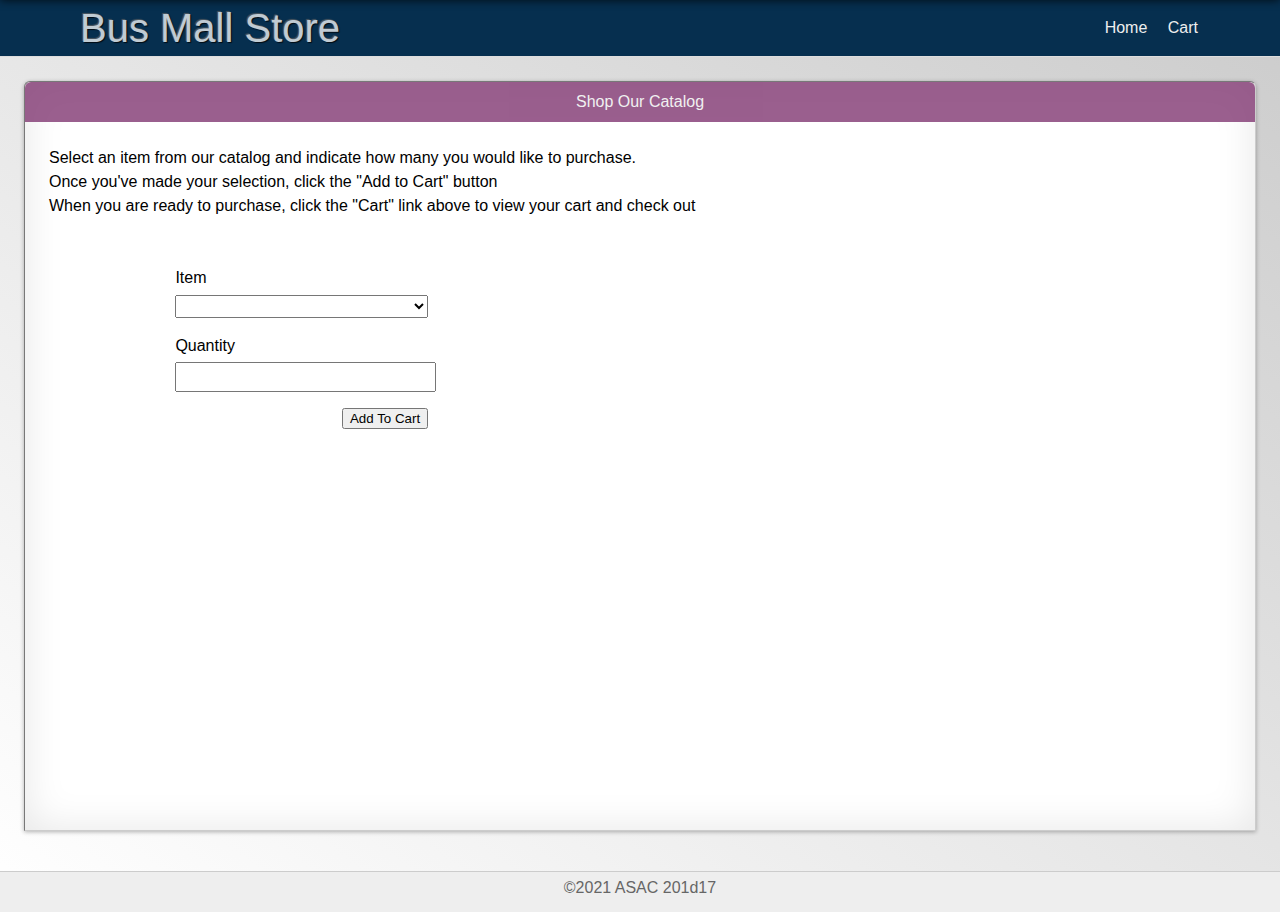
==== index.html @ 92c17579 "modify js file" ====
<!DOCTYPE html>
<html>

  <head>
    <title>Bus Mall Store</title>
    <link rel="stylesheet" href="./assets/css/reset.css" />
    <link rel="stylesheet" href="./assets/css/style.css" />
  </head>

  <body>

    <header>
      <h1>Bus Mall Store</h1>
      <nav>
        <ul>
          <li><a href="index.html">Home</a></li>
          <li><a href="cart.html">Cart</a><span id="itemCount"></span></li>
        </ul>
      </nav>
    </header>

    <main>

      <section class="deck col-1">
        <div class="card">
          <header>
            <h1>Shop Our Catalog</h1>
          </header>
          <div class="copy">
            <ol>
              <li>Select an item from our catalog and indicate how many you would like to purchase.</li>
              <li>Once you've made your selection, click the "Add to Cart" button</li>
              <li>When you are ready to purchase, click the "Cart" link above to view your cart and check out</li>
            </ol>
          </div>
        </div>
      </section>

      <section class="deck col-2">
        <div class="card">
          <div class="copy">
            <form id="catalog">
              <fieldset>
                <legend>Catalog</legend>
                <label>
                  <span>Item</span>
                  <select id="items"></select>
                </label>
                <label>
                  <span>Quantity</span>
                  <input id="quantity" type="number" />
                </label>
                <input type="submit" value="Add To Cart" />
              </fieldset>
            </form>
          </div>
        </div>
        <div class="card" id="cartContents"></div>
      </section>

    </main>

    <footer>
      <p>&copy;2021 ASAC 201d17</p>
    </footer>

    <script src='./assets/js/app.js'></script>
    <script src='./assets/js/catalog.js'></script>
  </body>

</html>
---- assets/css/style.css ----
body,
html {
  height: 100%;
  width: 100%;
}

body {
  background-image: linear-gradient( to top right, #fff, #ccc);
  background-repeat: no-repeat;
  background-attachment: fixed;
  font-family: Verdana, Geneva, Tahoma, sans-serif;
}

/* Specifically Targeting the Main Header (not to be confused with headers within cards) */

body>header {
  background: #062f4f;
  border-bottom: 1px solid #ddd;
  overflow: hidden;
  padding: .5em 5em;
}

body>header:after {
  content: "";
  position: fixed;
  top: -10px;
  left: 0;
  width: 100%;
  height: 10px;
  z-index: 100;
  box-shadow: 0 0 10px rgba(0, 0, 0, .8);
}

body>header nav {
  float: right;
  line-height: 2.5em;
}

body>header nav li {
  display: inline-block;
}

body>header nav li a {
  color: #eee;
  padding: 0 .5em;
  text-decoration: none;
}

#itemCount {
  color: #ccc;
  font-size: .75em;
  line-height: 1em;
  margin-left: -.5em;
}

body>header h1 {
  float: left;
  font-size: 2.5em;
  color: #fff;
  text-shadow: -1px -1px 1px #666, 1px 1px 1px #000;
  opacity: 0.75;
}


/* Main Content */

/* Note the height calculation -- that's to keep the footer at the bottom */

main {
  background: #fff;
  border: 1px inset #ccc;
  border-top-left-radius: 6px;
  border-top-right-radius: 6px;
  box-shadow: 0 1px 4px rgba(0, 0, 0, 0.3), 0 0 40px rgba(0, 0, 0, 0.1) inset;
  line-height: 1.5em;
  margin: 1.5em 1.5em 2.5em;
  min-height: calc(100% - 9.5em);
  height: auto !important;
  text-shadow: white -1px 1px;
}

/* Footer Styling and sticking to the bottom */

footer {
  background: #eee;
  border-top: 1px solid #ccc;
  color: #666;
  display: block;
  height: 1.5em;
  padding: .5em 5em;
  text-align: center;
}


/* Generic Deck and Card Styles */

.deck {
  overflow:hidden;
}

.card {
  box-sizing: border-box;
  margin: 0;
  padding: 0;
}

.deck.col-2 .card {
  float: left;
  width: 45%;
}


/* Card styles specific to this application */

.card header {
  background: #813772;
  border-top-left-radius: 6px;
  border-top-right-radius: 6px;
  color: #eee;
  opacity: .8;
  padding: .5em;
  text-align: center;
  text-shadow: none;
}

.card .copy {
  padding: 1.5em;
}


/* Styles for the order form and summary on the main page */

legend {
  display: none;
}

form {
  margin: auto;
  width: 50%;
}

input[type=number],
select {
  height: 1.75em;
  width: 100%;
}

input[type=submit] {
  float: right;
}

label {
  display: block;
  margin-bottom: 1em;
}

label span {
  display: block;
  padding-bottom: .25em;
}

.card#cartContents:empty {
  display: none;
}

.card#cartContents {
  background: #f5f5f5;
  padding: 1.5em;
  box-shadow: 0 3px 2px #777;
}


/* Styles for the table on the cart page */

#cart {
  border-collapse: collapse;
  margin: auto;
  width: 65%;
}

#cart thead tr th {
  color: #777;
  border-bottom: 3px solid #062f4f;
  font-weight: bold;
  padding: .5em 1em;
}


#cart tr td {
  border-bottom: 1px solid #062f4f;
  border-collapse: none;
  color: #777;
  padding: .5em 1em;
  text-align: center;
  width: auto;
}

#cart tr td:last-child,
#cart tr th:last-child {
  text-align: left;
  width: 100%;
}

#cart tr td:first-child {
  color: red;
  cursor: pointer;
}
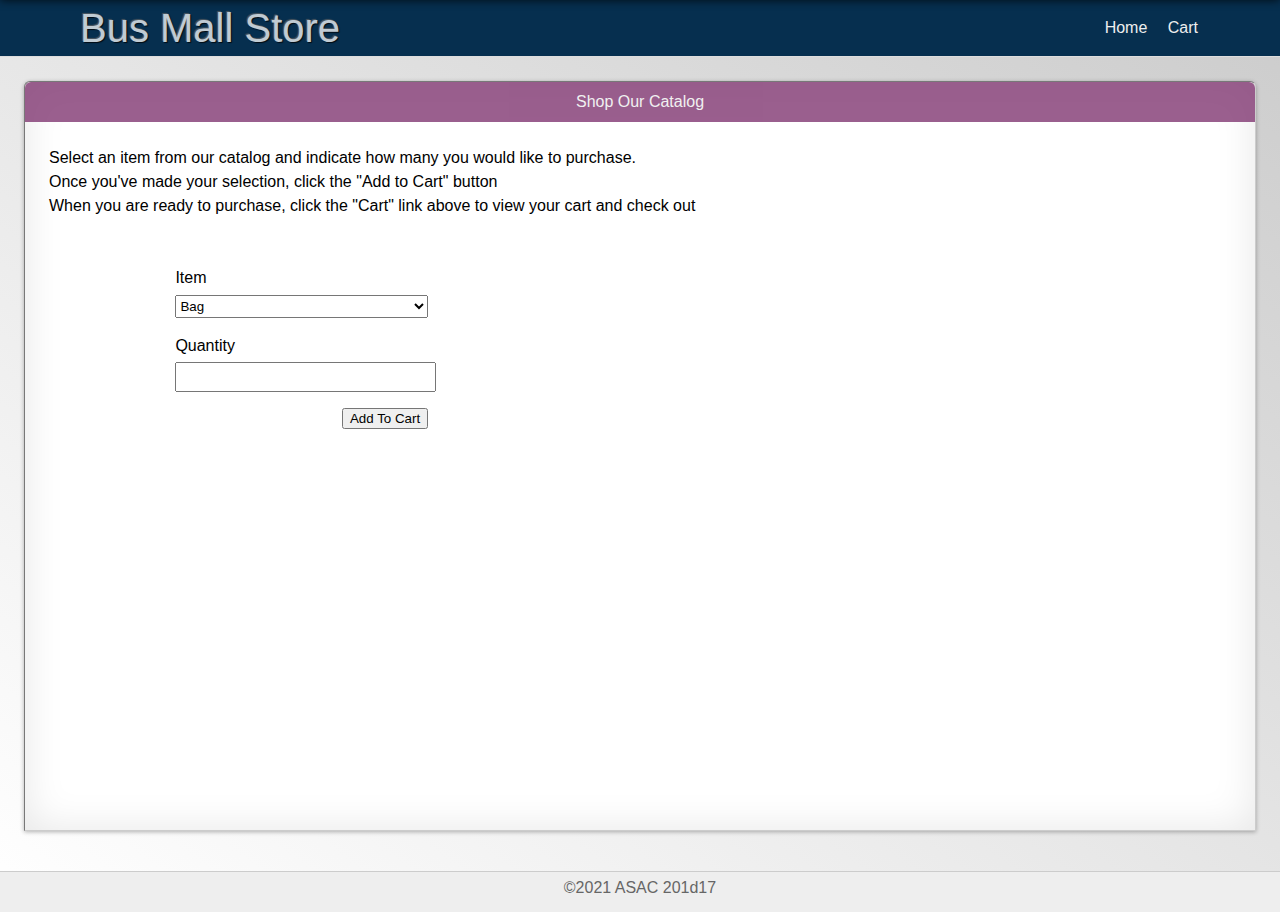
==== commit 67c28bbe: "Merge pull request #2 from Suhaibyounis/class14-b" ====
--- a/index.html
+++ b/index.html
@@ -64,8 +64,8 @@
       <p>&copy;2021 ASAC 201d17</p>
     </footer>
 
-    <script src='./assets/js/app.js'></script>
-    <script src='./assets/js/catalog.js'></script>
+    <script src='assets/js/app.js'></script>
+    <script src='assets/js/catalog.js'></script>
   </body>
 
 </html>